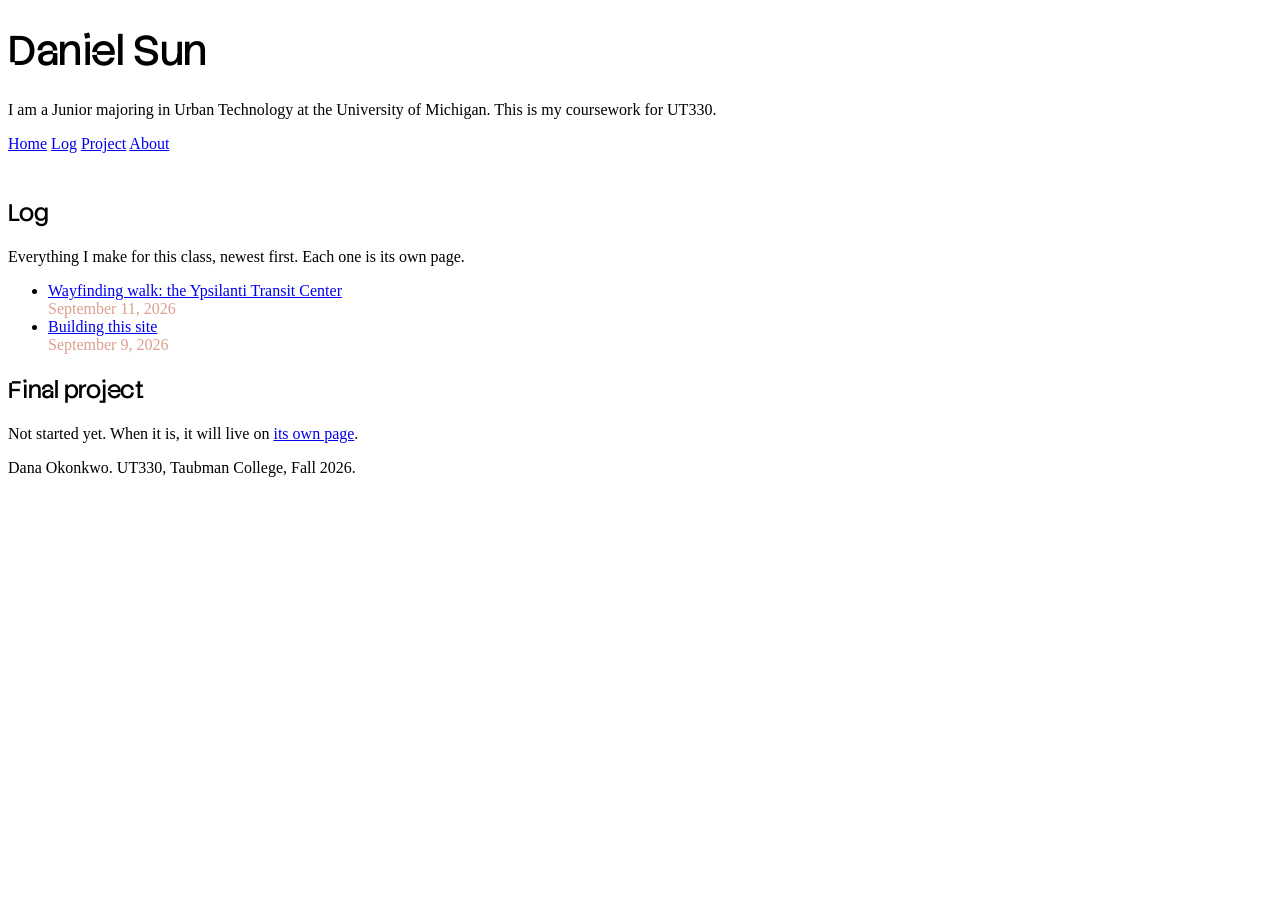
==== index.html @ 30df52dd "Add files via upload" ====
<!DOCTYPE html>
<html lang="en">
<head>
<meta charset="utf-8">
<meta name="viewport" content="width=device-width, initial-scale=1">
<title>Daniel Sun — UT330</title>
<meta name="description" content="Coursework for UT330 Interaction Design and Urban Experiences, Taubman College, Fall 2026.">

<!-- Two stylesheets. Order matters. simple.css first, then yours. -->
<link rel="stylesheet" href="https://cdn.simplecss.org/simple.min.css">
<link rel="stylesheet" href="css/custom.css">
</head>

<body>

<header>
  <h1>Daniel Sun</h1>
  <p>I am a Junior majoring in Urban Technology at the University of Michigan. This is my coursework for UT330.</p>
  <nav>
    <a href="index.html" aria-current="page">Home</a>
    <a href="entries/index.html">Log</a>
    <a href="project.html">Project</a>
    <a href="about.html">About</a>
  </nav>
</header>

<main>

  <h2>Log</h2>
  <p>Everything I make for this class, newest first. Each one is its own page.</p>

  <ul>
    <li>
      <a href="entries/2026-09-11-wayfinding-walk.html">Wayfinding walk: the Ypsilanti Transit Center</a><br>
      <time datetime="2026-09-11">September 11, 2026</time>
    </li>
    <li>
      <a href="entries/2026-09-09-first-site.html">Building this site</a><br>
      <time datetime="2026-09-09">September 9, 2026</time>
    </li>
  </ul>


  <h2>Final project</h2>
  <p>
    Not started yet. When it is, it will live on
    <a href="project.html">its own page</a>.
  </p>

</main>

<footer>
  <p>Dana Okonkwo. UT330, Taubman College, Fall 2026.</p>
</footer>

</body>
</html>
---- css/custom.css ----
/* ============================================================
   YOUR STYLES

   This file loads AFTER simple.css in the HTML, so anything you
   write here wins. That order is called the cascade. If you put
   this link above simple.css instead, none of it will work.

   Simple.css already styles every HTML element. You are not
   starting from nothing. You are adjusting something.
   ============================================================ */


/* ------------------------------------------------------------
   1. FONTS

   The @import below pulls two typefaces from Google Fonts.
   To change them:
     1. go to fonts.google.com or fontshare.com
     2. pick a font, copy the @import they give you
     3. replace the line below
     4. put the font's name in --sans-font or --heading-font

   @import must be the first thing in the file. Always.
   ------------------------------------------------------------ */

/* @import url('https://fonts.googleapis.com/css2?family=Instrument+Serif:ital@0;1&family=Inter:wght@400;600&display=swap'); */
/* @import url('https://fonts.googleapis.com/css2?family=League+Spartan:wght@100..900&family=Sansation:ital,wght@0,300;0,400;0,700;1,300;1,400;1,700&display=swap'); */
/* @import url('https://fonts.googleapis.com/css2?family=Stack+Sans+Notch:wght@200..700&display=swap'); */
@import url('https://fonts.googleapis.com/css2?family=Inter:ital,opsz,wght@0,14..32,100..900;1,14..32,100..900&family=Stack+Sans+Notch:wght@200..700&display=swap');


/* ------------------------------------------------------------
   2. VARIABLES

   These names come from simple.css. Changing a value here
   changes it everywhere on every page at once.

   Change all of them. The point is that your site does not
   look like the starter.
   ------------------------------------------------------------ */

:root, ::backdrop {

  /* --- type --- */
  --sans-font: 'Inter', system-ui, sans-serif;   /* body text */
  --heading-font: 'Stack Sans Notch', system-ui, sans-serif;  /* mine, not simple.css's */
  --mono-font: ui-monospace, Menlo, Consolas, monospace;

  /* --- color --- */
  --bg:          #faf8f6;   /* page background */
  --accent-bg:   #fcd5c2;   /* boxes, table headers, quote backgrounds */
  --text:        #c13206;   /* body text */
  --text-light:  #dc9f8d;   /* captions and secondary text */
  --border:      #b2caf1;   /* rules and outlines */
  --accent:      #da6c53;   /* links */
  --accent-hover:#2E8268;
  --accent-text: var(--bg); /* text sitting on top of accent */
  --code:        #9A2A5C;
  --marked:      #F5E06B;   /* highlighter color for <mark> */

  --standard-border-radius: 3px;
}


/* ------------------------------------------------------------
   3. ADJUSTMENTS

   Simple.css does not have a heading font variable, so this
   applies mine. Delete it if you only want one typeface.
   ------------------------------------------------------------ */

h1, h2, h3, h4 {
  font-family: var(--heading-font);
  font-weight: 400;
  letter-spacing: -0.01em;
}

h1 { font-size: 2.6rem; line-height: 1.1; }

/* Dates and captions */
time { color: var(--text-light); }

figcaption { font-size: 0.9rem; }

/* Simple.css centers the header. This left-aligns it. */
header { text-align: left; padding-bottom: 1.5rem; }
header > nav { margin-top: 0.5rem; }


/* ------------------------------------------------------------
   4. YOUR CSS

   Write below here so you can always find your own work.
   ------------------------------------------------------------ */
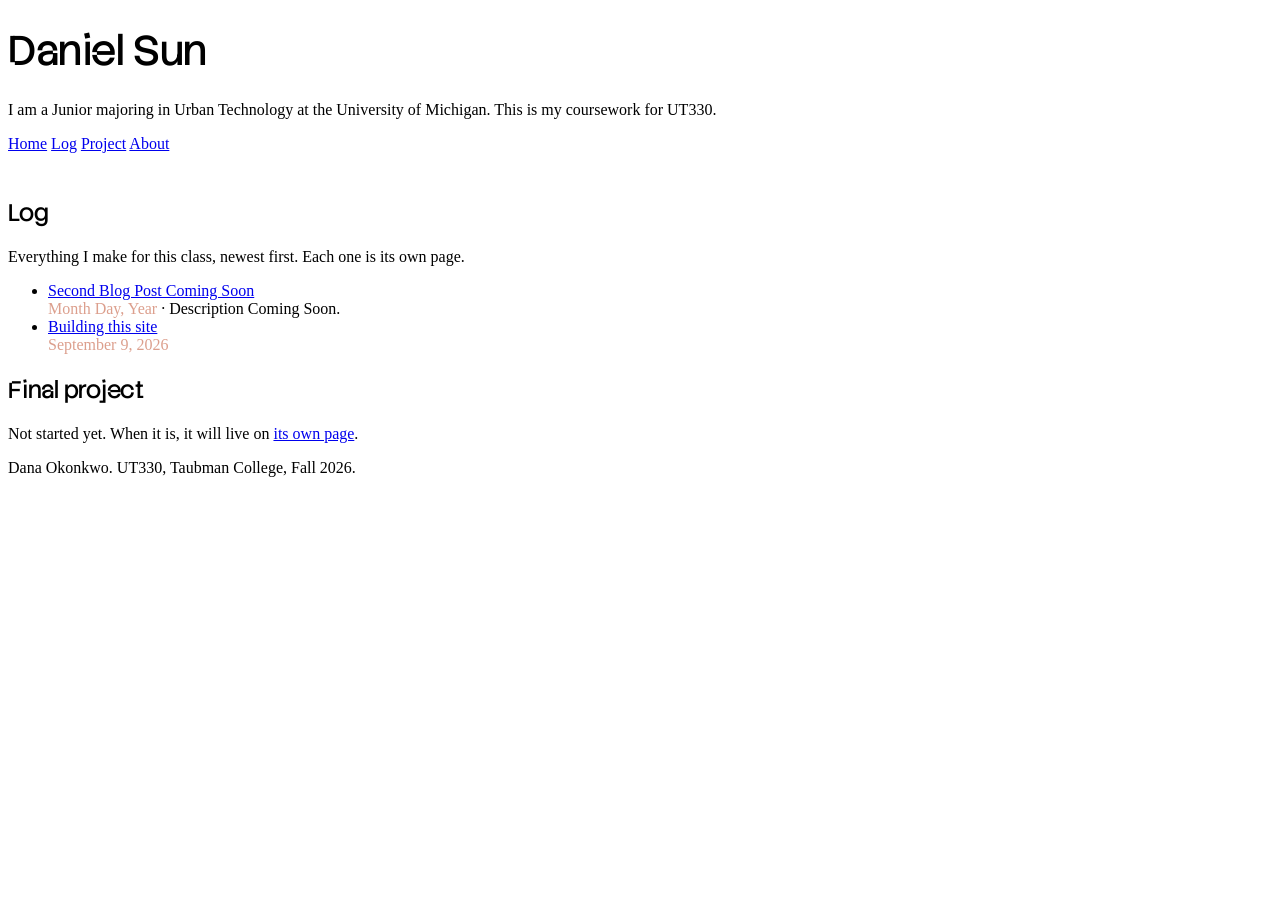
==== commit 09bf3bfd: "new revisions" ====
--- a/index.html
+++ b/index.html
@@ -29,11 +29,18 @@
   <h2>Log</h2>
   <p>Everything I make for this class, newest first. Each one is its own page.</p>
 
+
   <ul>
+    <li>
+      <a href="2026-09-11-wayfinding-walk.html">Second Blog Post Coming Soon</a><br>
+      <time datetime="2026-09-11">Month Day, Year</time> ·
+      Description Coming Soon.
+    </li>
+  <!-- <ul>
     <li>
       <a href="entries/2026-09-11-wayfinding-walk.html">Wayfinding walk: the Ypsilanti Transit Center</a><br>
       <time datetime="2026-09-11">September 11, 2026</time>
-    </li>
+    </li> -->
     <li>
       <a href="entries/2026-09-09-first-site.html">Building this site</a><br>
       <time datetime="2026-09-09">September 9, 2026</time>
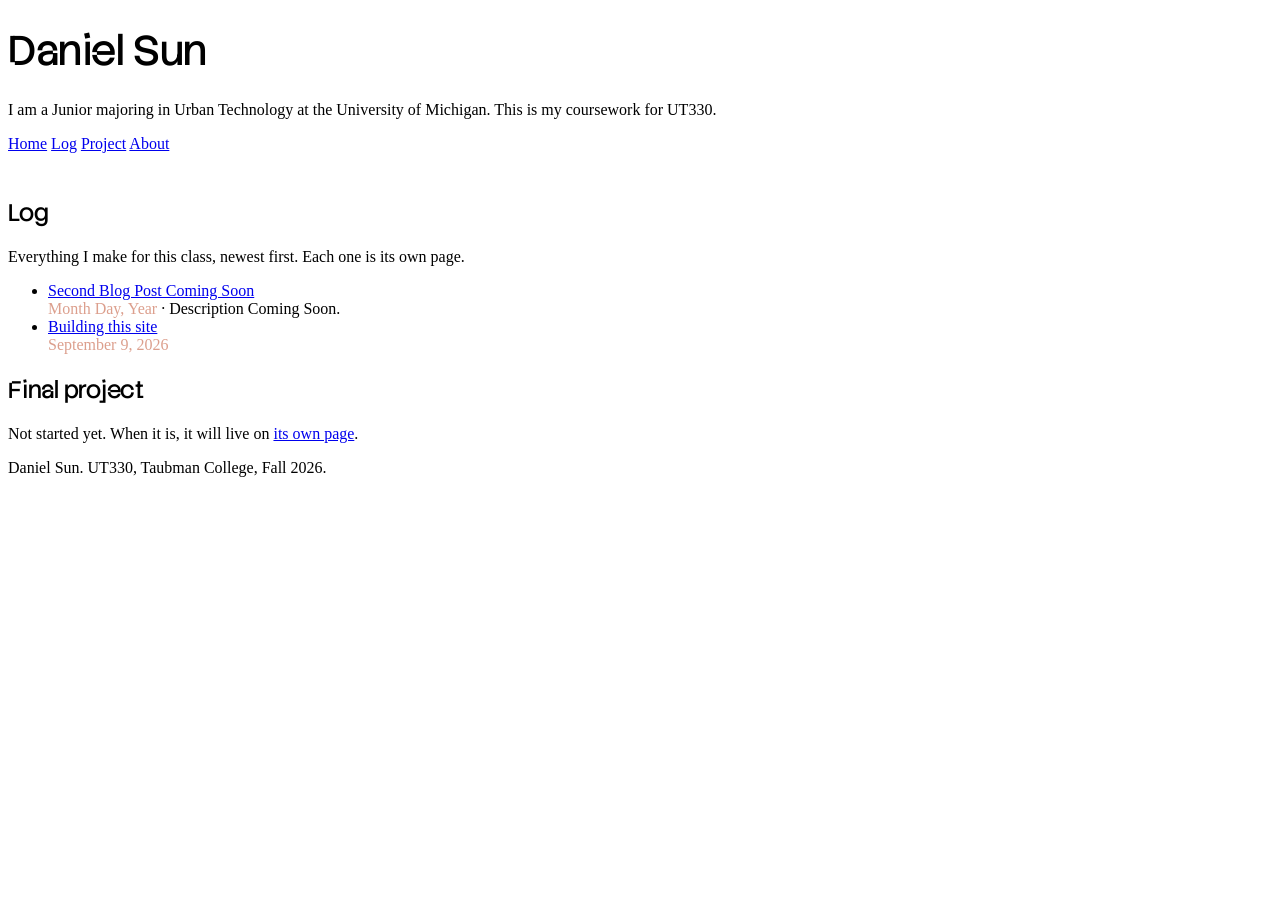
==== commit 48f56981: "more changes" ====
--- a/index.html
+++ b/index.html
@@ -57,7 +57,7 @@
 </main>
 
 <footer>
-  <p>Dana Okonkwo. UT330, Taubman College, Fall 2026.</p>
+  <p>Daniel Sun. UT330, Taubman College, Fall 2026.</p>
 </footer>
 
 </body>
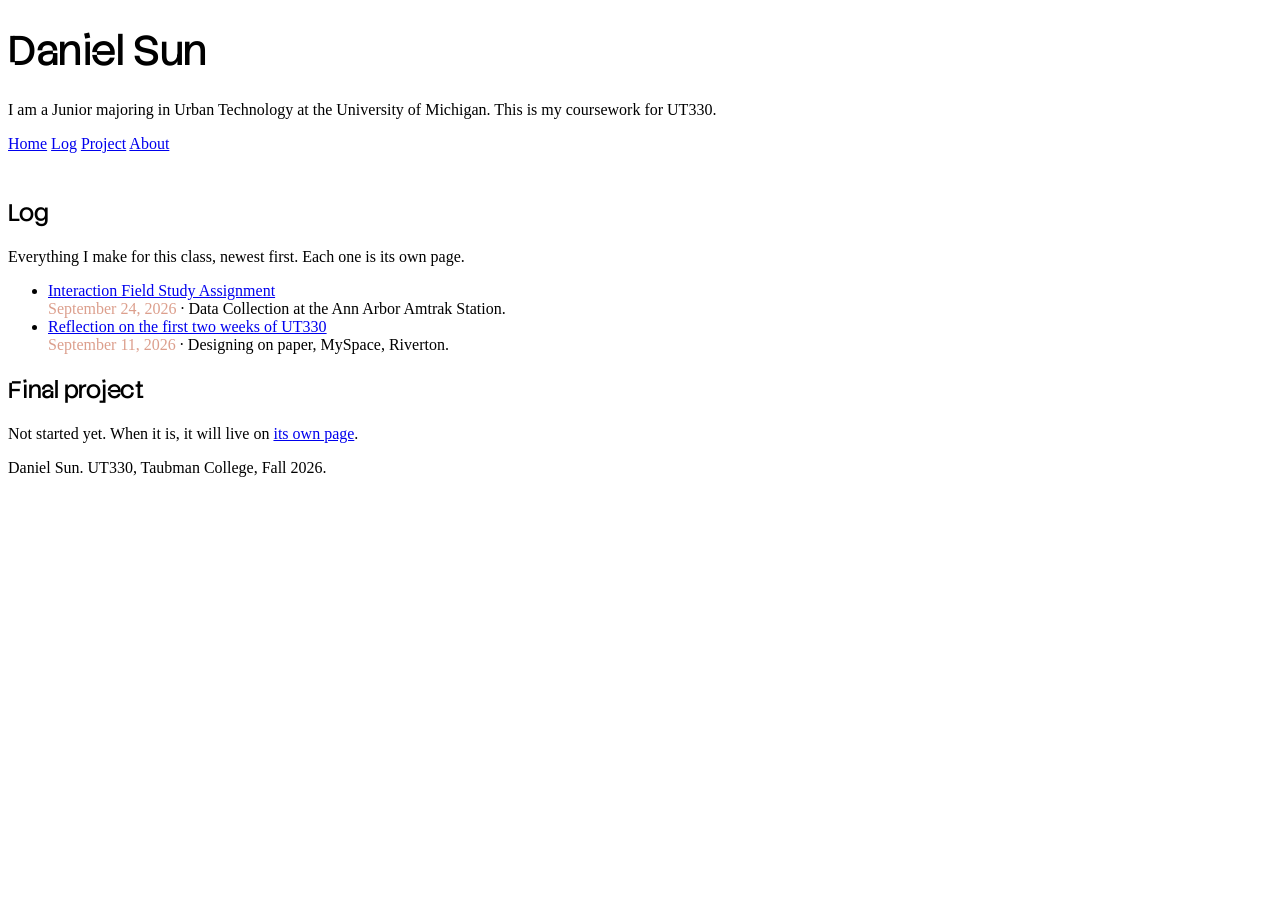
==== commit 0633f593: "New updates" ====
--- a/index.html
+++ b/index.html
@@ -32,9 +32,9 @@
 
   <ul>
     <li>
-      <a href="2026-09-11-wayfinding-walk.html">Second Blog Post Coming Soon</a><br>
-      <time datetime="2026-09-11">Month Day, Year</time> ·
-      Description Coming Soon.
+      <a href="2026-09-11-wayfinding-walk.html">Interaction Field Study Assignment</a><br>
+      <time datetime="2026-09-24">September 24, 2026</time> ·
+      Data Collection at the Ann Arbor Amtrak Station.
     </li>
   <!-- <ul>
     <li>
@@ -42,8 +42,9 @@
       <time datetime="2026-09-11">September 11, 2026</time>
     </li> -->
     <li>
-      <a href="entries/2026-09-09-first-site.html">Building this site</a><br>
-      <time datetime="2026-09-09">September 9, 2026</time>
+      <a href="entries/2026-09-09-first-site.html">Reflection on the first two weeks of UT330</a><br>
+      <time datetime="2026-09-11">September 11, 2026</time> ·
+      Designing on paper, MySpace, Riverton.
     </li>
   </ul>
 
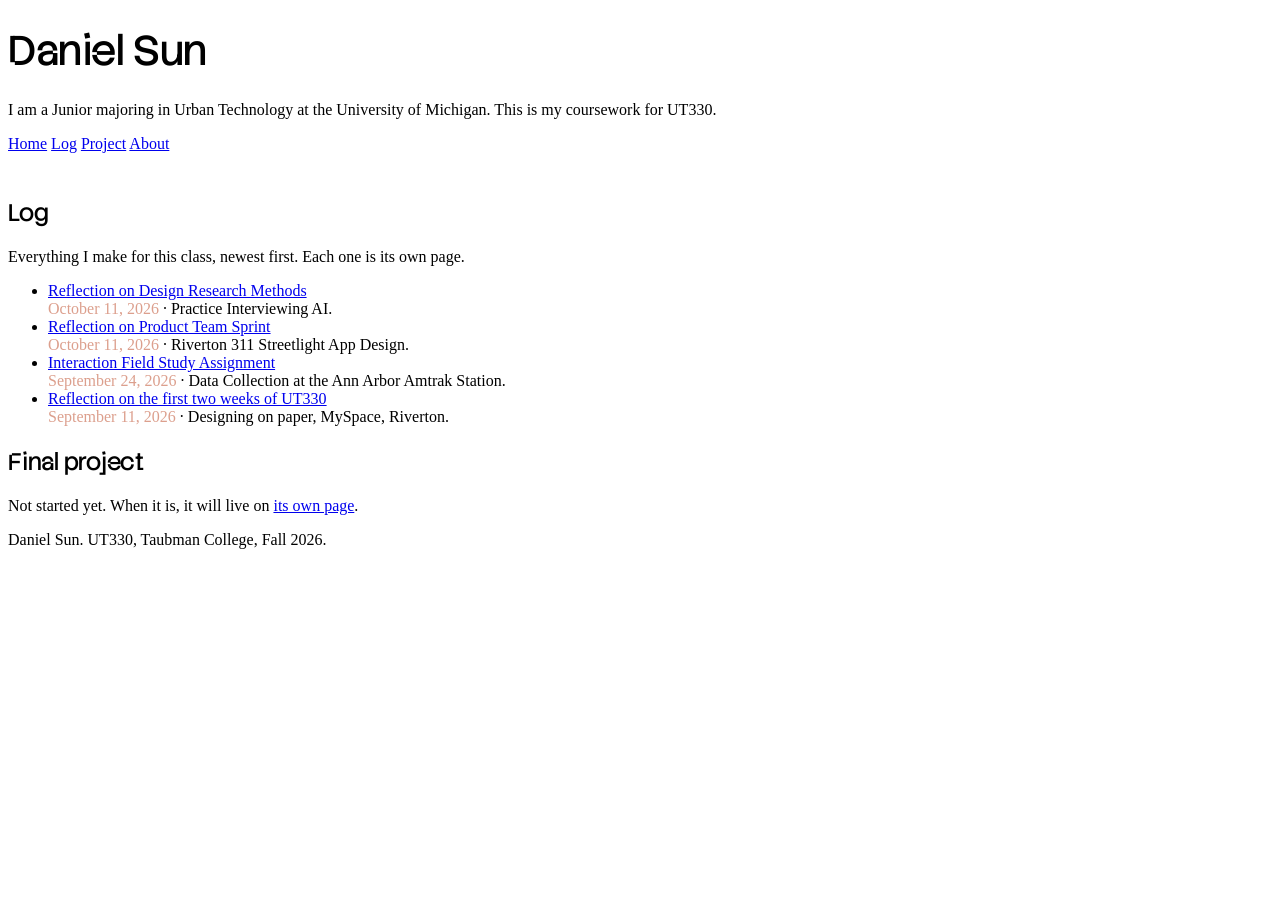
==== commit f0d5bc11: "New journal entries" ====
--- a/index.html
+++ b/index.html
@@ -31,8 +31,22 @@
 
 
   <ul>
+
+
     <li>
-      <a href="2026-09-11-wayfinding-walk.html">Interaction Field Study Assignment</a><br>
+      <a href="2026-10-11-design-research-methods.html">Reflection on Design Research Methods</a><br>
+      <time datetime="2026-10-11">October 11, 2026</time> ·
+      Practice Interviewing AI.
+    </li>
+
+    <li>
+      <a href="2026-10-11-product-team-sprint.html">Reflection on Product Team Sprint</a><br>
+      <time datetime="2026-10-11">October 11, 2026</time> ·
+      Riverton 311 Streetlight App Design.
+    </li>
+
+    <li>
+      <a href="entries/2026-09-11-wayfinding-walk.html">Interaction Field Study Assignment</a><br>
       <time datetime="2026-09-24">September 24, 2026</time> ·
       Data Collection at the Ann Arbor Amtrak Station.
     </li>
